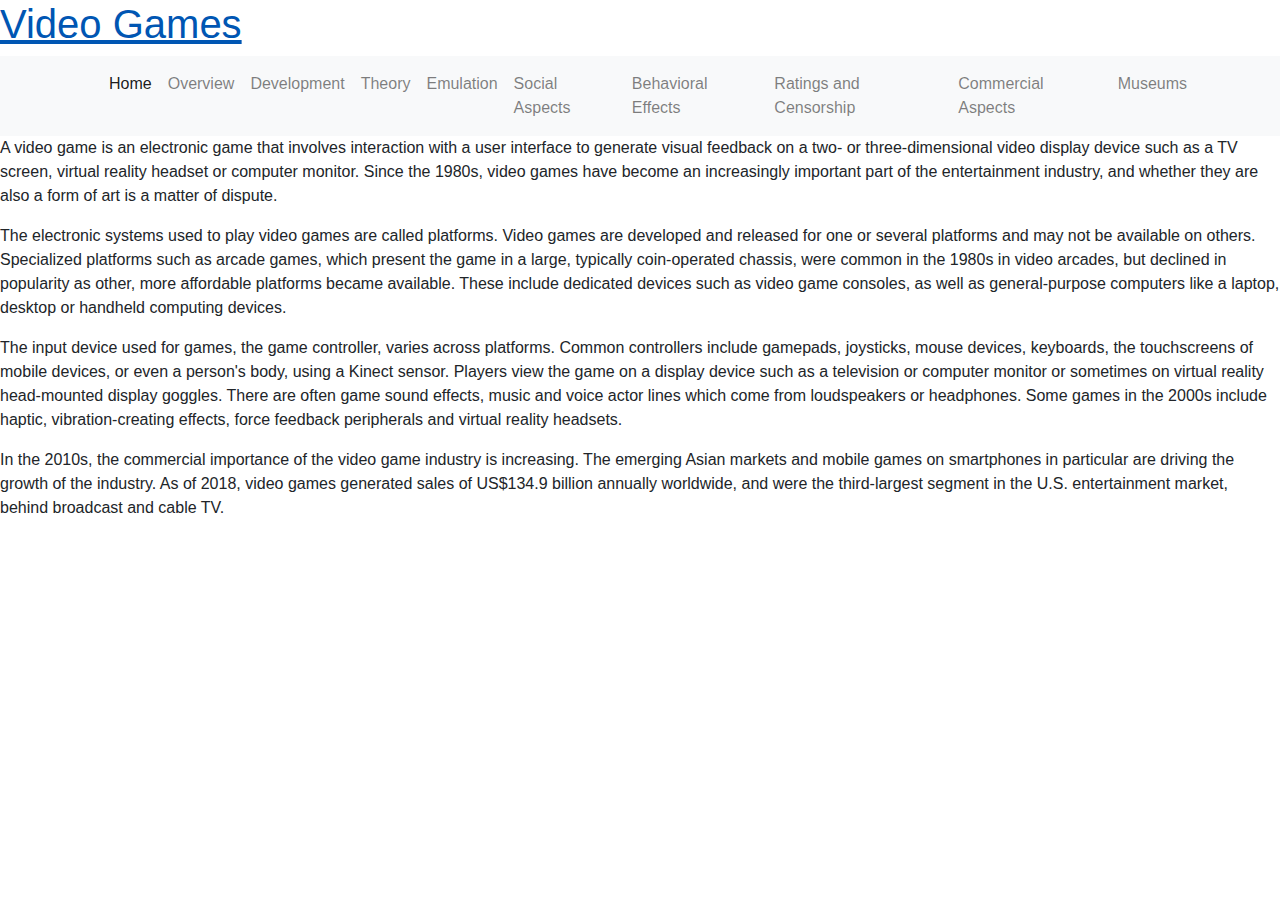
==== pages/index.html @ e8d42105 "spelling" ====
<!DOCTYPE html>
<html lang="en" dir="ltr">

<head>
  <meta charset="utf-8">
  <title>Video Games</title>
  <link rel="stylesheet" href="https://stackpath.bootstrapcdn.com/bootstrap/4.3.1/css/bootstrap.min.css" integrity="sha384-ggOyR0iXCbMQv3Xipma34MD+dH/1fQ784/j6cY/iJTQUOhcWr7x9JvoRxT2MZw1T" crossorigin="anonymous">
</head>

<body>
  <header>

    <a href="https://en.wikipedia.org/wiki/Video_game"> <h1> Video Games </h1></a>

  </header>

  <nav class="navbar navbar-expand-lg navbar-light bg-light">
    <div class="container">
<a class="navbar-brand" href="#"></a>
<button class="navbar-toggler" type="button" data-toggle="collapse" data-target="#navbarNav" aria-controls="navbarNav" aria-expanded="false" aria-label="Toggle navigation">
  <span class="navbar-toggler-icon"></span>
</button>
<div class="collapse navbar-collapse" id="navbarNav">
  <ul class="navbar-nav">
    <li class="nav-item active">
      <a class="nav-link" href="">Home<span class="sr-only">(current)</span></a>
    </li>
    <li class="nav-item">
      <a class="nav-link" href="index.html">Overview</a>
    </li>
    <li class="nav-item">
      <a class="nav-link" href="development.html">Development</a>
    </li>
    <li class="nav-item">
      <a class="nav-link" href="theory.html">Theory</a>
    </li>
    <li class="nav-item">
      <a class="nav-link" href="emulation.html">Emulation</a>
    </li>
    <li class="nav-item">
      <a class="nav-link" href="socialAspects.html">Social Aspects</a>
    </li>
    <li class="nav-item">
      <a class="nav-link" href="behavioralEffects.html">Behavioral Effects</a>
    </li>
    <li class="nav-item">
      <a class="nav-link" href="ratingsAndCensorship.html">Ratings and Censorship</a>
    </li>
    <li class="nav-item">
      <a class="nav-link" href="commercialAspects.html">Commercial Aspects</a>
    </li>
    <li class="nav-item">
      <a class="nav-link" href="mueseums.html">Museums</a>
    </li>

  </ul>
</div>
</nav>

  <main>
    <p>
      A video game is an electronic game that involves interaction with a user interface to generate visual feedback on a two- or three-dimensional video display device such as a TV screen, virtual reality headset or computer monitor. Since the
      1980s, video games have become an increasingly important part of the entertainment industry, and whether they are also a form of art is a matter of dispute.
    </p>
    <p>
      The electronic systems used to play video games are called platforms. Video games are developed and released for one or several platforms and may not be available on others. Specialized platforms such as arcade games, which present the game in
      a large, typically coin-operated chassis, were common in the 1980s in video arcades, but declined in popularity as other, more affordable platforms became available. These include dedicated devices such as video game consoles, as well as
      general-purpose computers like a laptop, desktop or handheld computing devices.
    </p>

    <p>
      The input device used for games, the game controller, varies across platforms. Common controllers include gamepads, joysticks, mouse devices, keyboards, the touchscreens of mobile devices, or even a person's body, using a Kinect sensor. Players
      view the game on a display device such as a television or computer monitor or sometimes on virtual reality head-mounted display goggles. There are often game sound effects, music and voice actor lines which come from loudspeakers or headphones.
      Some games in the 2000s include haptic, vibration-creating effects, force feedback peripherals and virtual reality headsets.
    </p>
    <p>
      In the 2010s, the commercial importance of the video game industry is increasing. The emerging Asian markets and mobile games on smartphones in particular are driving the growth of the industry. As of 2018, video games generated sales of
      US$134.9 billion annually worldwide, and were the third-largest segment in the U.S. entertainment market, behind broadcast and cable TV.
    </p>
  </main>

  <footer>


  </footer>
</body>

</html>
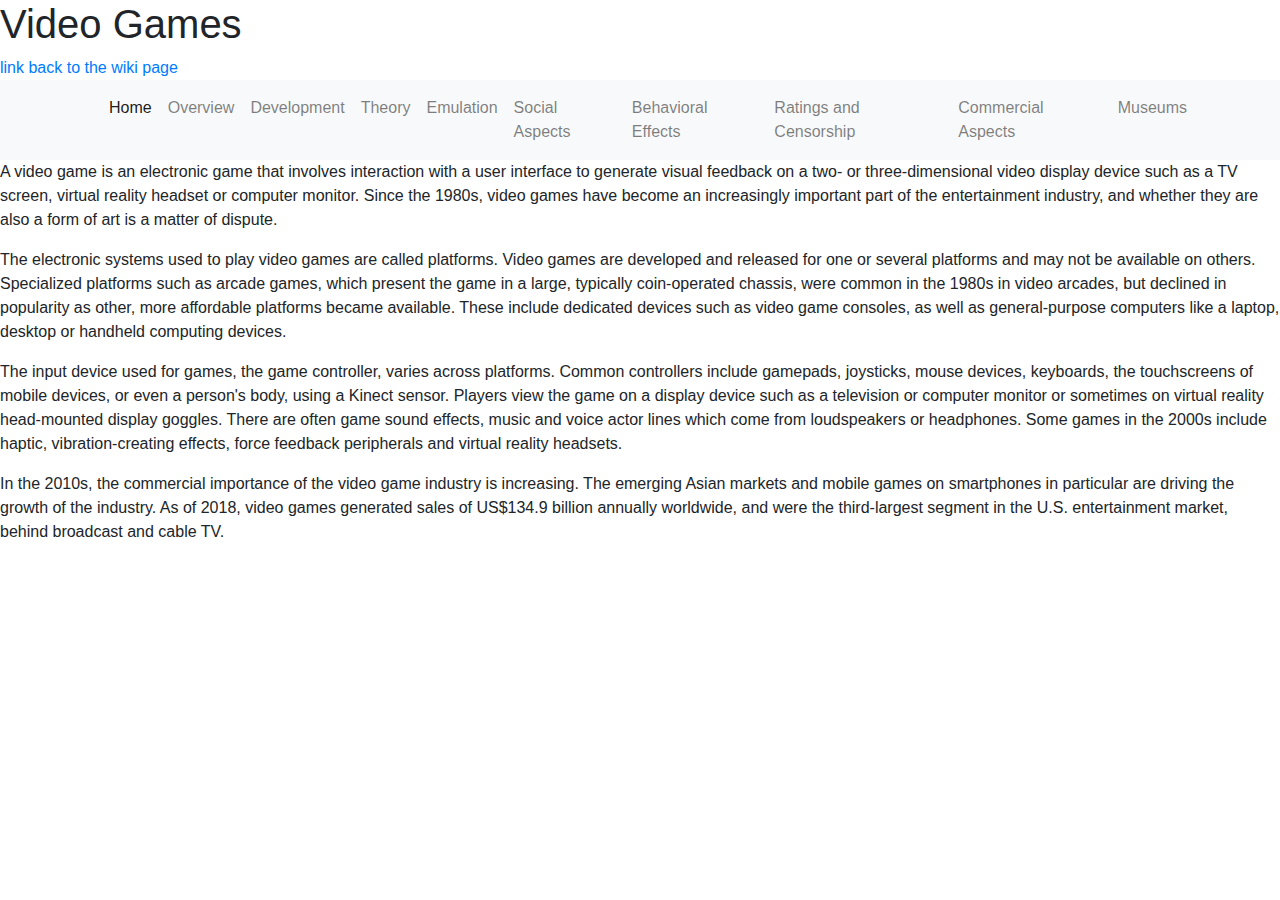
==== commit 2b5655cb: "updating title" ====
--- a/pages/index.html
+++ b/pages/index.html
@@ -9,11 +9,12 @@
 
 <body>
   <header>
-
-    <a href="https://en.wikipedia.org/wiki/Video_game"> <h1> Video Games </h1></a>
+<!-- header linking back to wiki-->
+<h1> Video Games </h1>
+    <a href="https://en.wikipedia.org/wiki/Video_game"> link back to the wiki page</a>
 
   </header>
-
+<!-- nav bar -->
   <nav class="navbar navbar-expand-lg navbar-light bg-light">
     <div class="container">
 <a class="navbar-brand" href="#"></a>
@@ -23,10 +24,10 @@
 <div class="collapse navbar-collapse" id="navbarNav">
   <ul class="navbar-nav">
     <li class="nav-item active">
-      <a class="nav-link" href="">Home<span class="sr-only">(current)</span></a>
+      <a class="nav-link" href="index.html">Home<span class="sr-only">(current)</span></a>
     </li>
     <li class="nav-item">
-      <a class="nav-link" href="index.html">Overview</a>
+      <a class="nav-link" href="overview.html">Overview</a>
     </li>
     <li class="nav-item">
       <a class="nav-link" href="development.html">Development</a>
@@ -50,7 +51,7 @@
       <a class="nav-link" href="commercialAspects.html">Commercial Aspects</a>
     </li>
     <li class="nav-item">
-      <a class="nav-link" href="mueseums.html">Museums</a>
+      <a class="nav-link" href="museums.html">Museums</a>
     </li>
 
   </ul>
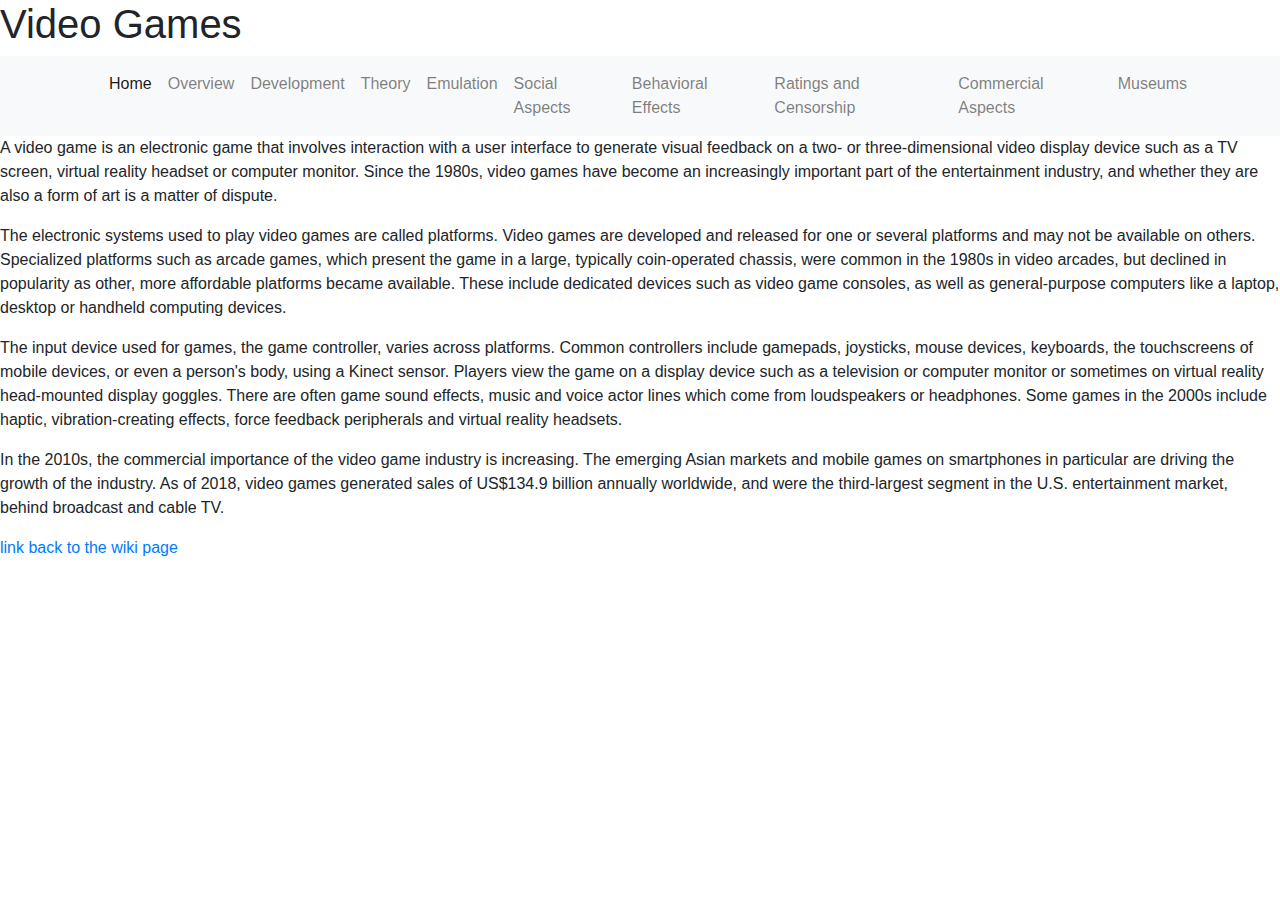
==== commit e69549de: "movieng the link" ====
--- a/pages/index.html
+++ b/pages/index.html
@@ -11,7 +11,7 @@
   <header>
 <!-- header linking back to wiki-->
 <h1> Video Games </h1>
-    <a href="https://en.wikipedia.org/wiki/Video_game"> link back to the wiki page</a>
+
 
   </header>
 <!-- nav bar -->
@@ -81,7 +81,7 @@
   </main>
 
   <footer>
-
+    <a href="https://en.wikipedia.org/wiki/Video_game"> link back to the wiki page</a>
 
   </footer>
 </body>
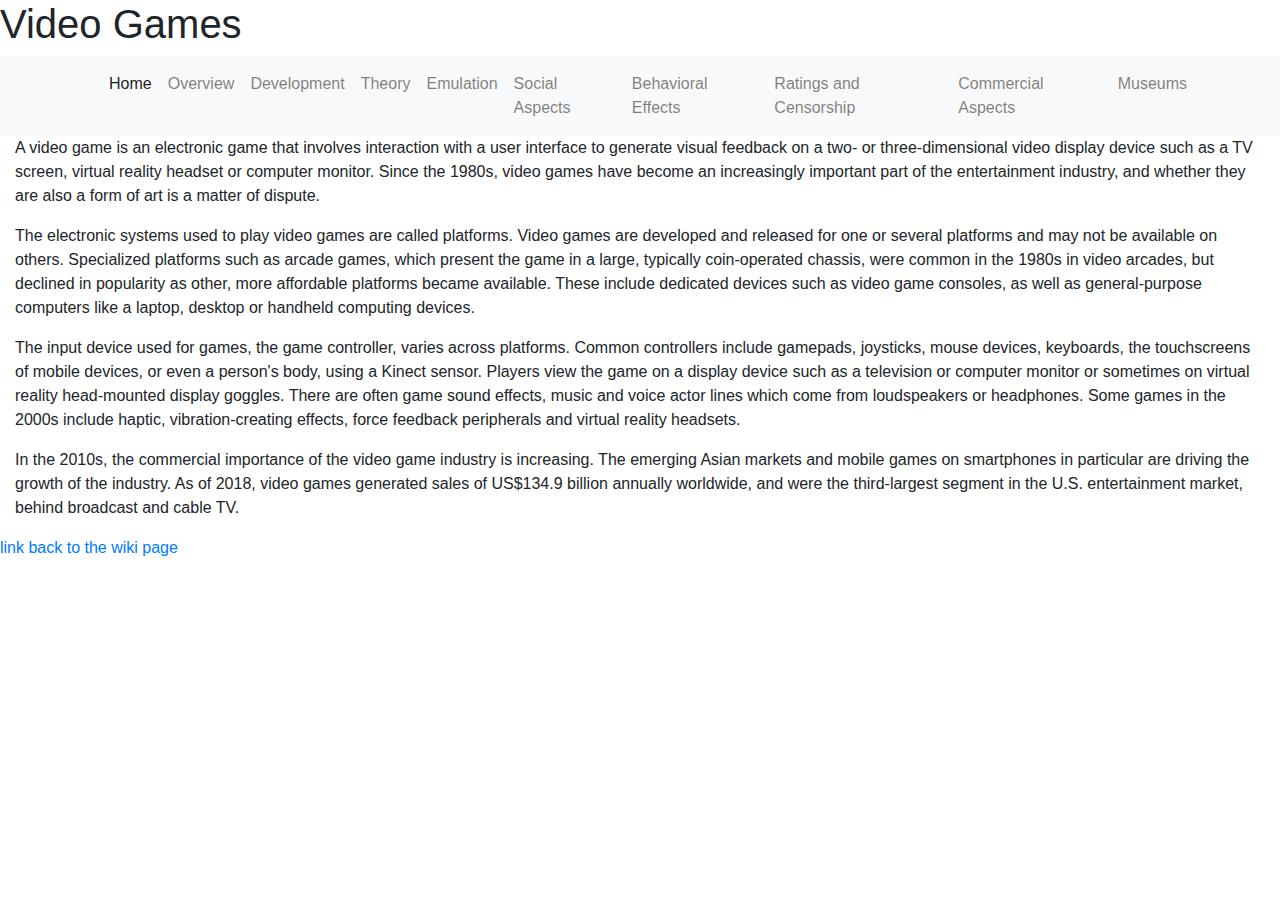
==== commit 9ab41938: "div main" ====
--- a/pages/index.html
+++ b/pages/index.html
@@ -59,6 +59,7 @@
 </nav>
 
   <main>
+      <div class="col-12">
     <p>
       A video game is an electronic game that involves interaction with a user interface to generate visual feedback on a two- or three-dimensional video display device such as a TV screen, virtual reality headset or computer monitor. Since the
       1980s, video games have become an increasingly important part of the entertainment industry, and whether they are also a form of art is a matter of dispute.
@@ -78,6 +79,7 @@
       In the 2010s, the commercial importance of the video game industry is increasing. The emerging Asian markets and mobile games on smartphones in particular are driving the growth of the industry. As of 2018, video games generated sales of
       US$134.9 billion annually worldwide, and were the third-largest segment in the U.S. entertainment market, behind broadcast and cable TV.
     </p>
+  </div>
   </main>
 
   <footer>
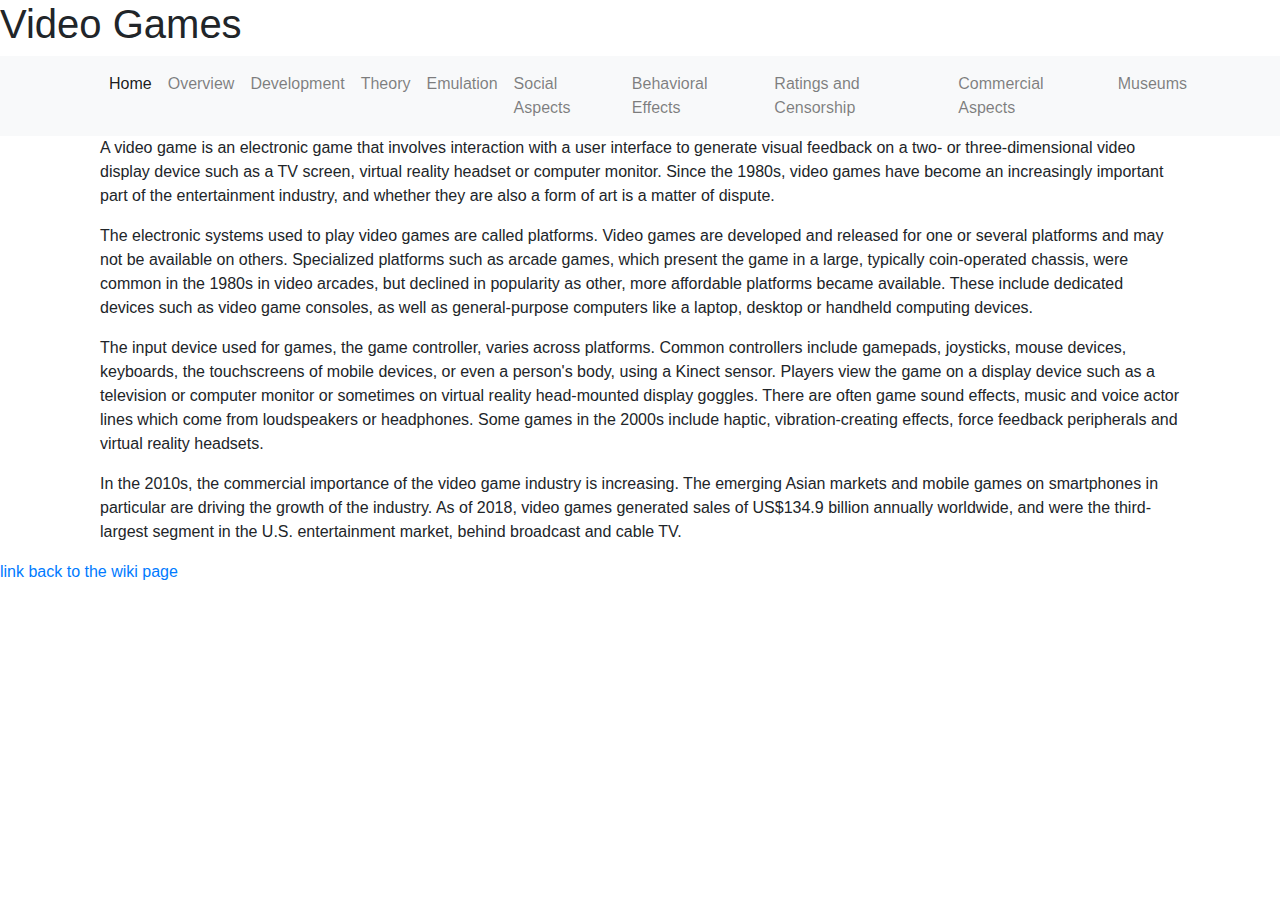
==== commit 49ea249c: "div and section" ====
--- a/pages/index.html
+++ b/pages/index.html
@@ -57,7 +57,8 @@
   </ul>
 </div>
 </nav>
-
+<div class="container">
+  <section id="demographics">
   <main>
       <div class="col-12">
     <p>
@@ -82,6 +83,9 @@
   </div>
   </main>
 
+</section>
+</div>
+
   <footer>
     <a href="https://en.wikipedia.org/wiki/Video_game"> link back to the wiki page</a>
 
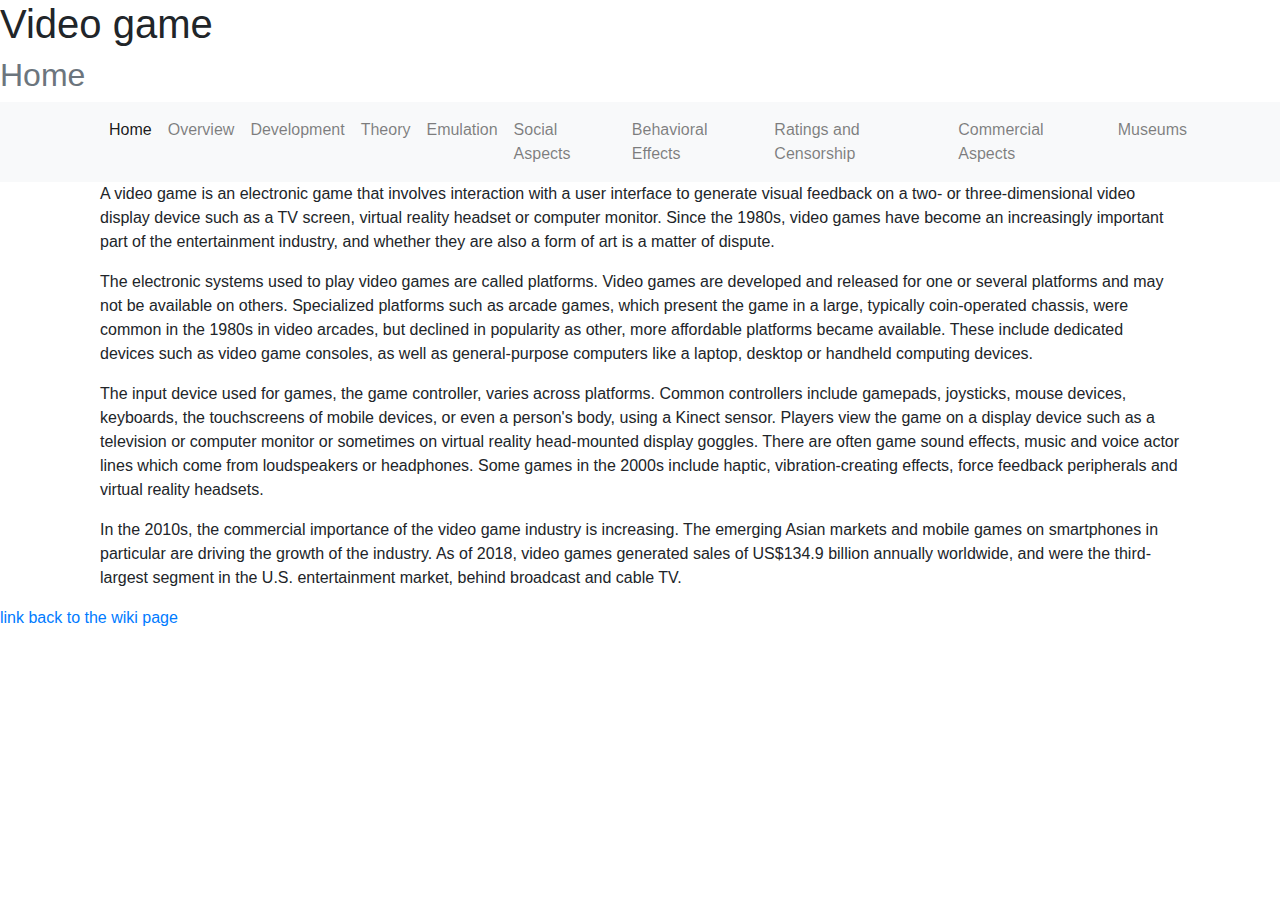
==== commit b931782f: "title" ====
--- a/pages/index.html
+++ b/pages/index.html
@@ -10,8 +10,10 @@
 <body>
   <header>
 <!-- header linking back to wiki-->
-<h1> Video Games </h1>
-
+<h1>
+  Video game
+  <h2 class="text-muted">Home</h2>
+</h1>
 
   </header>
 <!-- nav bar -->
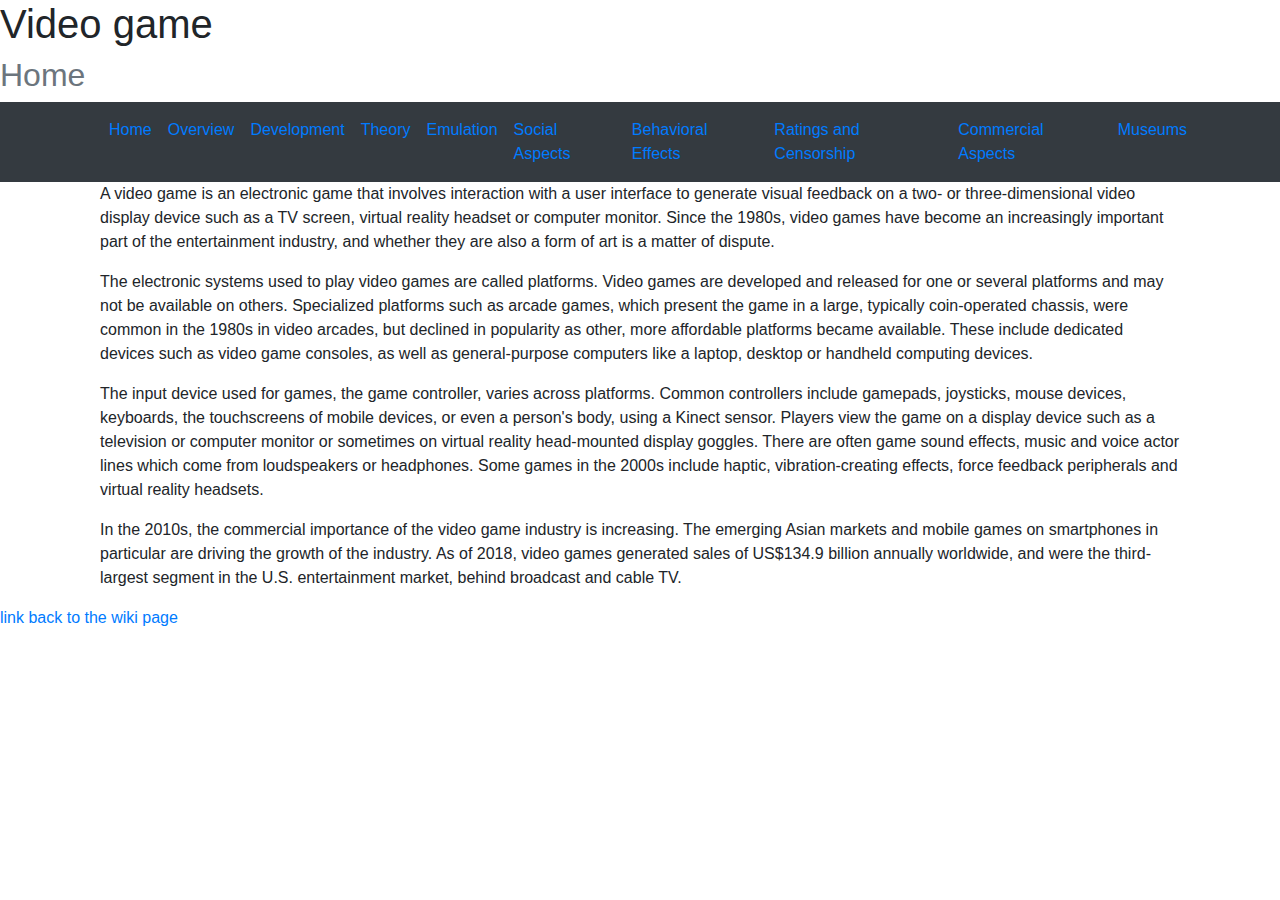
==== commit 9ea52ae3: "Changes to navbar colour" ====
--- a/pages/index.html
+++ b/pages/index.html
@@ -17,7 +17,7 @@
 
   </header>
 <!-- nav bar -->
-  <nav class="navbar navbar-expand-lg navbar-light bg-light">
+  <nav class="navbar navbar-expand-lg navbar-#474647 bg-dark">
     <div class="container">
 <a class="navbar-brand" href="#"></a>
 <button class="navbar-toggler" type="button" data-toggle="collapse" data-target="#navbarNav" aria-controls="navbarNav" aria-expanded="false" aria-label="Toggle navigation">
